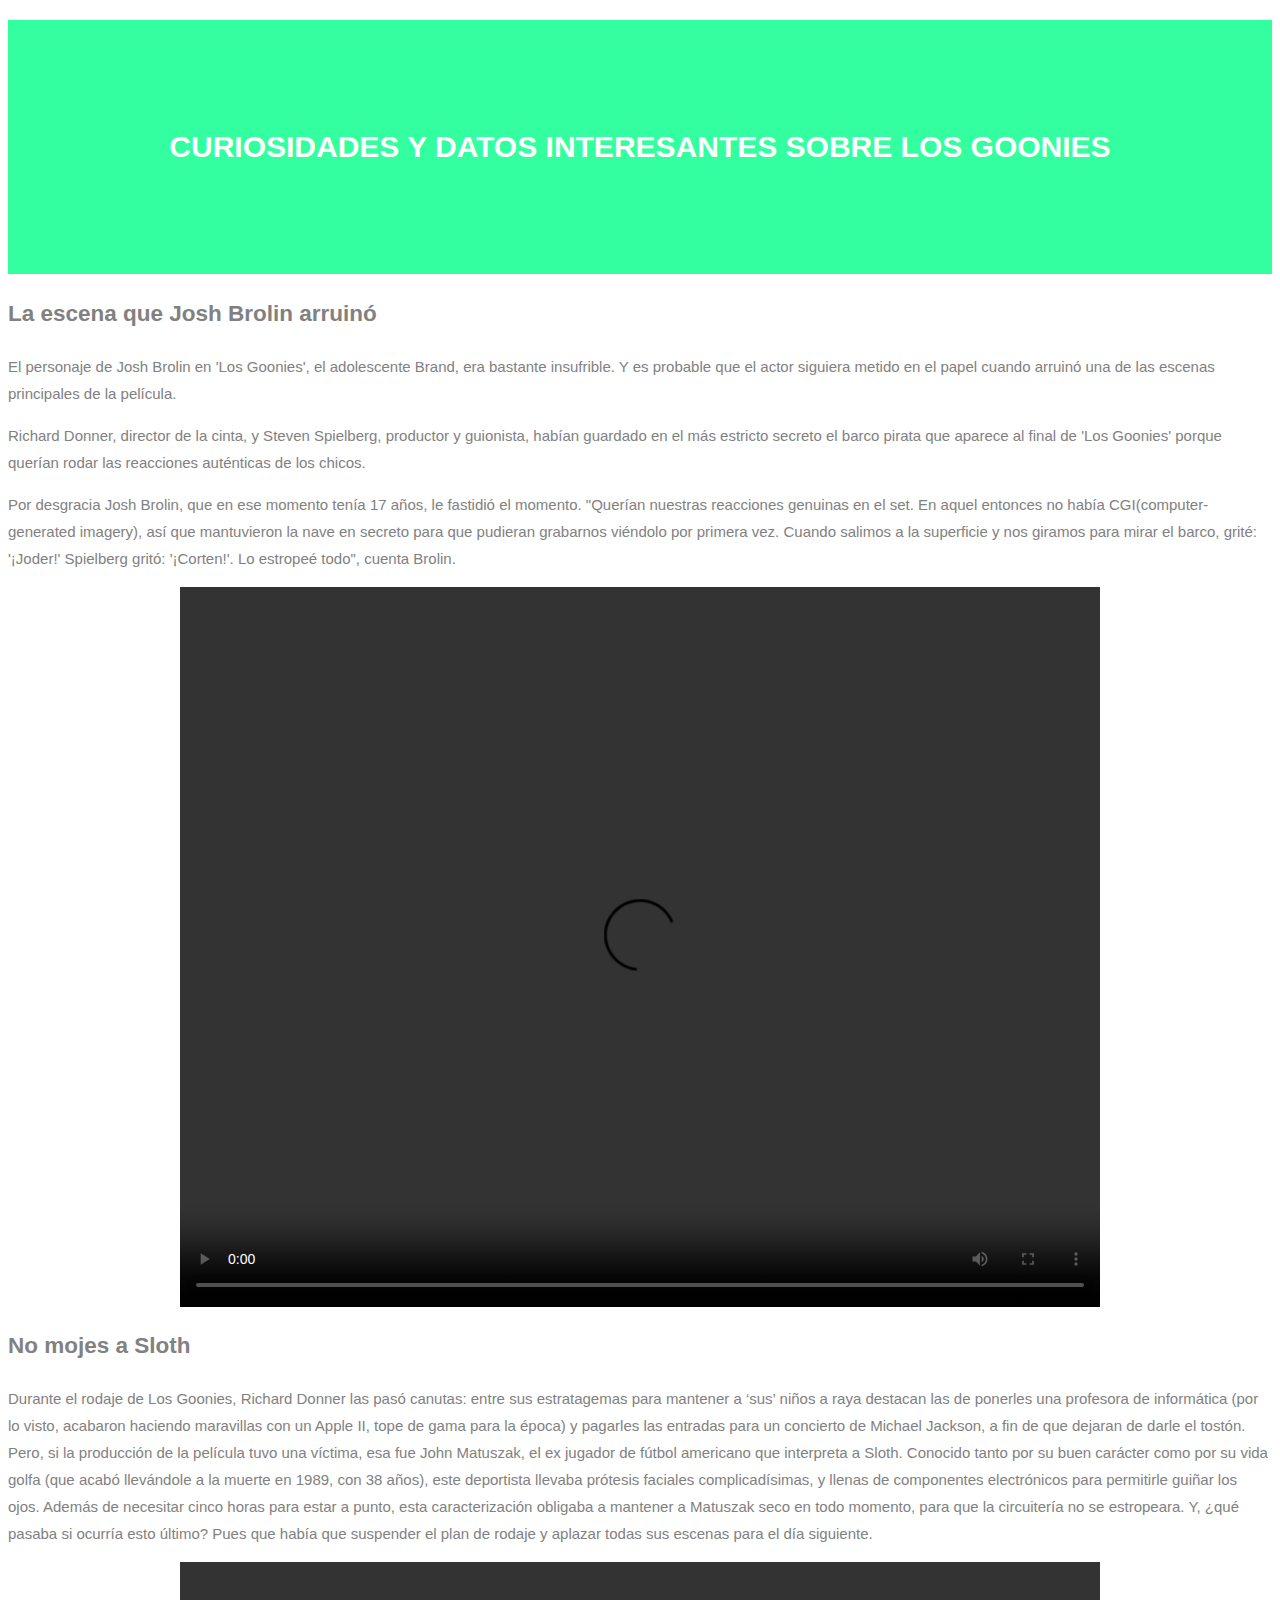
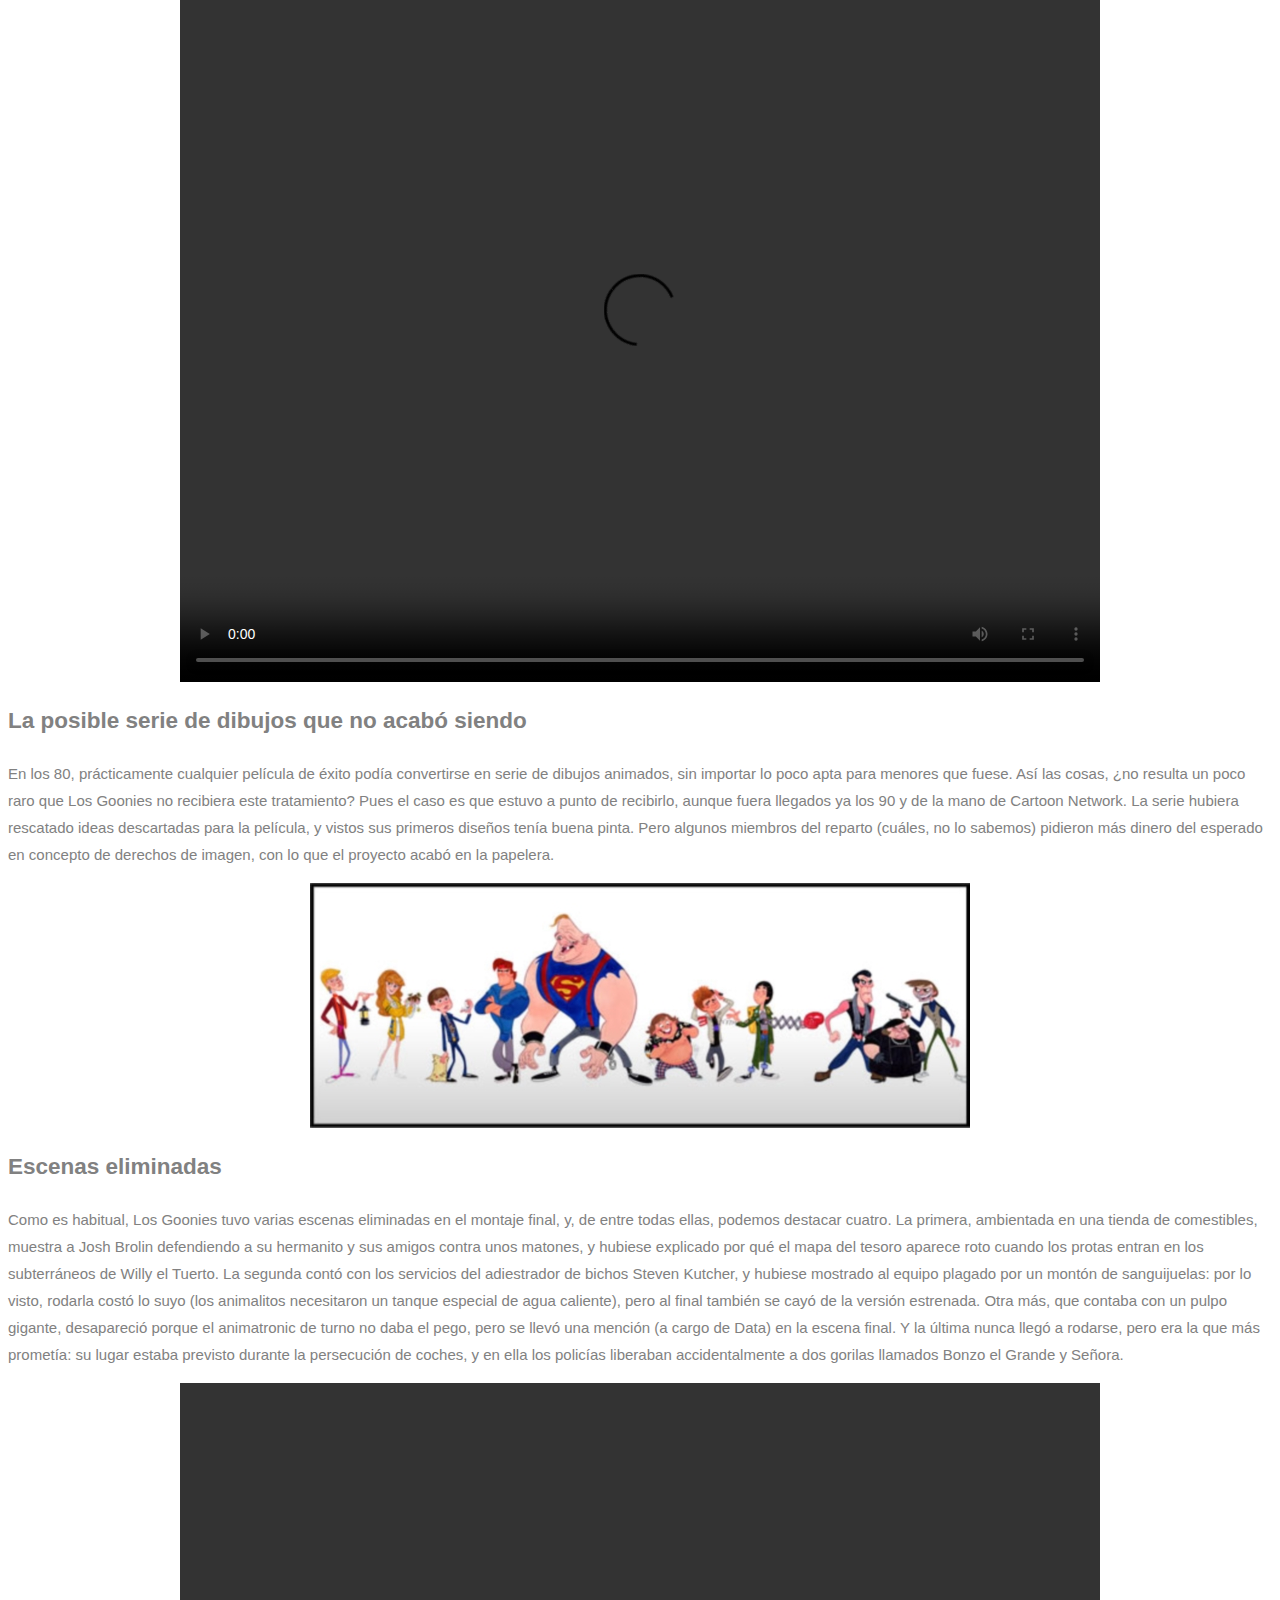
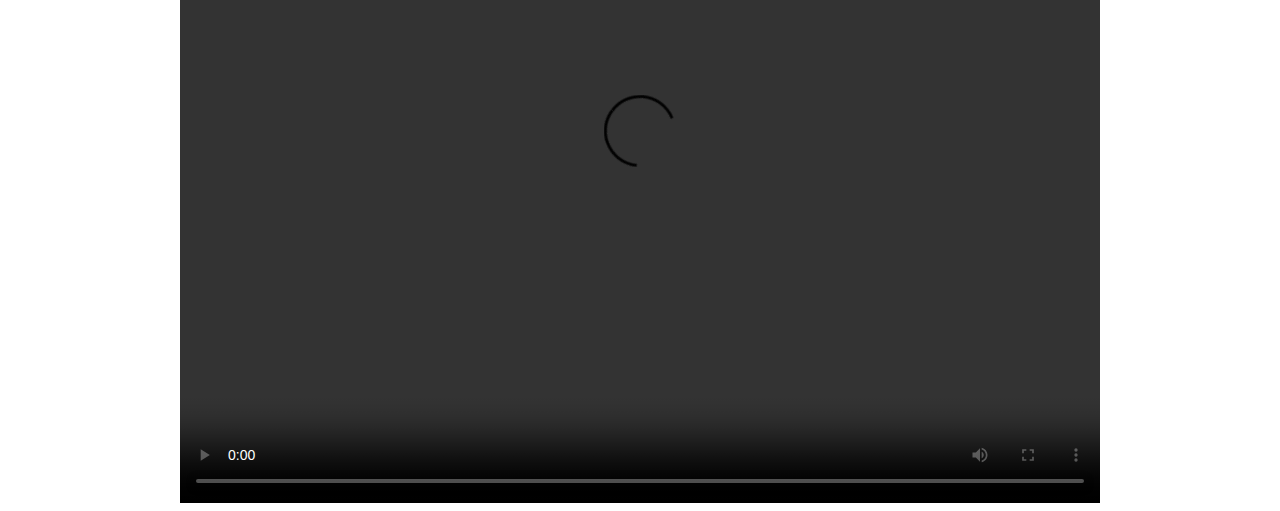
==== practica1/curiosidades.html @ 4f12e3e1 "Estado pervio a la ultima practica" ====
<!DOCTYPE HTML>

<html lang="es">
<head>
    <!-- Datos que describen el documento -->
    <meta charset="UTF-8"/>
    <meta name="description" content="Curiosidades y datos interesantes sobre Los Goonies"/>
    <meta name="author" content="Marcos Fernández González"/>
    <title>Los Goonies(The Goonies)</title>
    <!-- añadir el elemento link de enlace a la hoja de estilo dentro del <head> del documento html -->
    <link rel="stylesheet" type="text/css" href="estilo.css" />
</head>

<body>
    <h1>Curiosidades y datos interesantes sobre Los Goonies</h1>
    <h2>La escena que Josh Brolin arruinó</h2>
    <p>El personaje de Josh Brolin en 'Los Goonies', el adolescente Brand, era bastante insufrible. Y es probable que el actor siguiera metido en el papel cuando 
        arruinó una de las escenas principales de la película.</p>
    <p>Richard Donner, director de la cinta, y Steven Spielberg, productor y guionista, habían guardado en el más estricto secreto el barco pirata que aparece al final 
        de 'Los Goonies' porque querían rodar las reacciones auténticas de los chicos.</p>
    <p>Por desgracia Josh Brolin, que en ese momento tenía 17 años, le fastidió el momento. "Querían nuestras reacciones genuinas en el set. En aquel entonces no había 
        CGI(computer-generated imagery), así que mantuvieron la nave en secreto para que pudieran grabarnos viéndolo por primera vez. Cuando salimos a la superficie y 
        nos giramos para mirar el barco, grité: '¡Joder!' Spielberg gritó: '¡Corten!'. Lo estropeé todo", cuenta Brolin.</p>
    
    <video controls><source src="multimedia/escena.mp4" type="video/mp4"/></video>
    <h2>No mojes a Sloth</h2>
    <p>Durante el rodaje de Los Goonies, Richard Donner las pasó canutas: entre sus estratagemas para mantener a ‘sus’ niños a raya destacan las de ponerles una profesora
         de informática (por lo visto, acabaron haciendo maravillas con un Apple II, tope de gama para la época) y pagarles las entradas para un concierto de Michael 
         Jackson, a fin de que dejaran de darle el tostón. Pero, si la producción de la película tuvo una víctima, esa fue John Matuszak, el ex jugador de fútbol 
         americano que interpreta a Sloth. Conocido tanto por su buen carácter como por su vida golfa (que acabó llevándole a la muerte en 1989, con 38 años), este 
         deportista llevaba prótesis faciales complicadísimas, y llenas de componentes electrónicos para permitirle guiñar los ojos. Además de necesitar cinco horas 
         para estar a punto, esta caracterización obligaba a mantener a Matuszak seco en todo momento, para que la circuitería no se estropeara. Y, ¿qué pasaba si 
         ocurría esto último? Pues que había que suspender el plan de rodaje y aplazar todas sus escenas para el día siguiente.</p>
    <video controls><source src="multimedia/sloth.mp4" type="video/mp4"/></video>
    <h2>La posible serie de dibujos que no acabó siendo</h2>
    <p>En los 80, prácticamente cualquier película de éxito podía convertirse en serie de dibujos animados, sin importar lo poco apta para menores que fuese. Así las 
        cosas, ¿no resulta un poco raro que Los Goonies no recibiera este tratamiento? Pues el caso es que estuvo a punto de recibirlo, aunque fuera llegados ya los 90 
        y de la mano de Cartoon Network. La serie hubiera rescatado ideas descartadas para la película, y vistos sus primeros diseños tenía buena pinta. Pero algunos 
        miembros del reparto (cuáles, no lo sabemos) pidieron más dinero del esperado en concepto de derechos de imagen, con lo que el proyecto acabó en la papelera.</p>
    <img src="multimedia/cartoon.jpg" alt="Los goonies cartoon"/>
    <h2>Escenas eliminadas</h2>
    <p>Como es habitual, Los Goonies tuvo varias escenas eliminadas en el montaje final, y, de entre todas ellas, podemos destacar cuatro. La primera, ambientada en 
        una tienda de comestibles, muestra a Josh Brolin defendiendo a su hermanito y sus amigos contra unos matones, y hubiese explicado por qué el mapa del tesoro 
        aparece roto cuando los protas entran en los subterráneos de Willy el Tuerto. La segunda contó con los servicios del adiestrador de bichos Steven Kutcher, y 
        hubiese mostrado al equipo plagado por un montón de sanguijuelas: por lo visto, rodarla costó lo suyo (los animalitos necesitaron un tanque especial de agua 
        caliente), pero al final también se cayó de la versión estrenada. Otra más, que contaba con un pulpo gigante, desapareció porque el animatronic de turno no 
        daba el pego, pero se llevó una mención (a cargo de Data) en la escena final. Y la última nunca llegó a rodarse, pero era la que más prometía: su lugar estaba 
        previsto durante la persecución de coches, y en ella los policías liberaban accidentalmente a dos gorilas llamados Bonzo el Grande y Señora. </p>
    <video controls><source src="multimedia/deleted.mp4" type="video/mp4"/></video>
</body>
---- practica1/estilo.css ----
/* a = 0 b = 0 c = 1 */
body {
    font: 400 15px Tahoma, sans-serif; /*Familia sans-serif*/
    line-height: 1.8;
    color: #818181;
}
h1 {
    background-color:#33ffa0; 
    color: #fff;
    text-transform: uppercase;
    padding: 100px 25px;
    text-align: center;
}
img{
    display:block;
    margin:auto;
}
table, th, td {
    border: 1px solid black;
}
th, td {
    padding: 15px;
}
video{
    display:block;
    margin:auto;
    width: 920px;
    height: 720px;
}
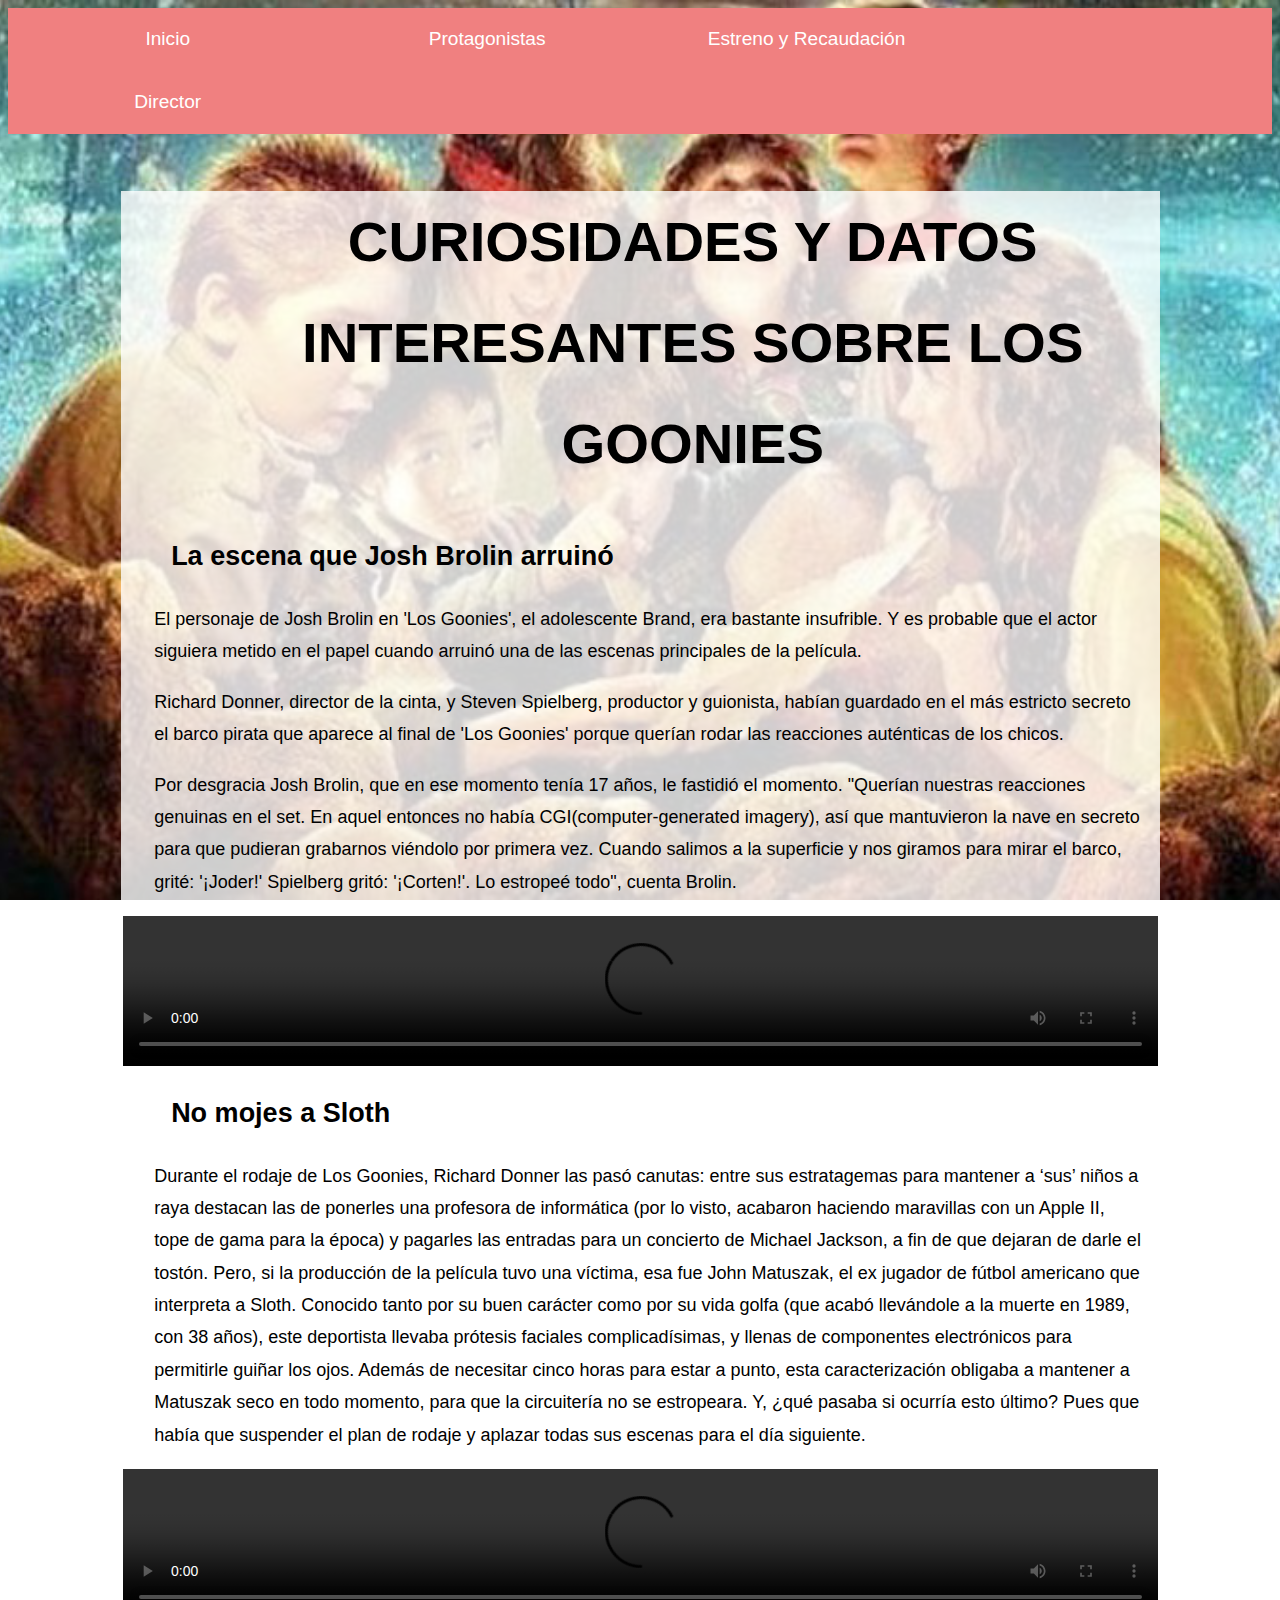
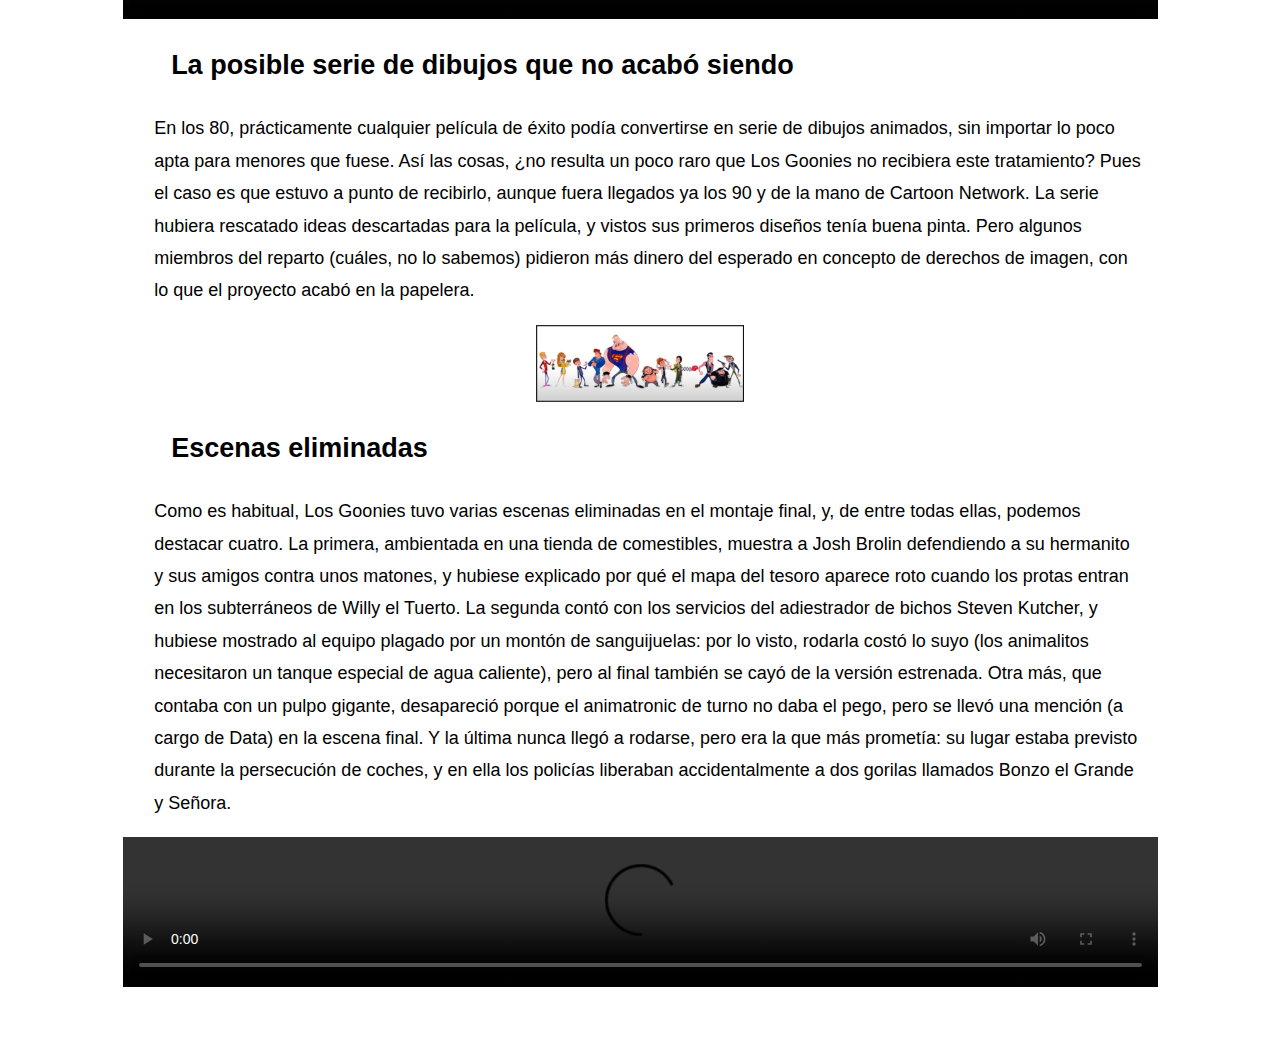
==== commit ea516c55: "Final" ====
--- a/practica1/curiosidades.html
+++ b/practica1/curiosidades.html
@@ -1,50 +1,109 @@
 <!DOCTYPE HTML>
 
 <html lang="es">
-<head>
-    <!-- Datos que describen el documento -->
-    <meta charset="UTF-8"/>
-    <meta name="description" content="Curiosidades y datos interesantes sobre Los Goonies"/>
-    <meta name="author" content="Marcos Fernández González"/>
-    <title>Los Goonies(The Goonies)</title>
-    <!-- añadir el elemento link de enlace a la hoja de estilo dentro del <head> del documento html -->
-    <link rel="stylesheet" type="text/css" href="estilo.css" />
-</head>
 
-<body>
-    <h1>Curiosidades y datos interesantes sobre Los Goonies</h1>
-    <h2>La escena que Josh Brolin arruinó</h2>
-    <p>El personaje de Josh Brolin en 'Los Goonies', el adolescente Brand, era bastante insufrible. Y es probable que el actor siguiera metido en el papel cuando 
-        arruinó una de las escenas principales de la película.</p>
-    <p>Richard Donner, director de la cinta, y Steven Spielberg, productor y guionista, habían guardado en el más estricto secreto el barco pirata que aparece al final 
-        de 'Los Goonies' porque querían rodar las reacciones auténticas de los chicos.</p>
-    <p>Por desgracia Josh Brolin, que en ese momento tenía 17 años, le fastidió el momento. "Querían nuestras reacciones genuinas en el set. En aquel entonces no había 
-        CGI(computer-generated imagery), así que mantuvieron la nave en secreto para que pudieran grabarnos viéndolo por primera vez. Cuando salimos a la superficie y 
-        nos giramos para mirar el barco, grité: '¡Joder!' Spielberg gritó: '¡Corten!'. Lo estropeé todo", cuenta Brolin.</p>
-    
-    <video controls><source src="multimedia/escena.mp4" type="video/mp4"/></video>
-    <h2>No mojes a Sloth</h2>
-    <p>Durante el rodaje de Los Goonies, Richard Donner las pasó canutas: entre sus estratagemas para mantener a ‘sus’ niños a raya destacan las de ponerles una profesora
-         de informática (por lo visto, acabaron haciendo maravillas con un Apple II, tope de gama para la época) y pagarles las entradas para un concierto de Michael 
-         Jackson, a fin de que dejaran de darle el tostón. Pero, si la producción de la película tuvo una víctima, esa fue John Matuszak, el ex jugador de fútbol 
-         americano que interpreta a Sloth. Conocido tanto por su buen carácter como por su vida golfa (que acabó llevándole a la muerte en 1989, con 38 años), este 
-         deportista llevaba prótesis faciales complicadísimas, y llenas de componentes electrónicos para permitirle guiñar los ojos. Además de necesitar cinco horas 
-         para estar a punto, esta caracterización obligaba a mantener a Matuszak seco en todo momento, para que la circuitería no se estropeara. Y, ¿qué pasaba si 
-         ocurría esto último? Pues que había que suspender el plan de rodaje y aplazar todas sus escenas para el día siguiente.</p>
-    <video controls><source src="multimedia/sloth.mp4" type="video/mp4"/></video>
-    <h2>La posible serie de dibujos que no acabó siendo</h2>
-    <p>En los 80, prácticamente cualquier película de éxito podía convertirse en serie de dibujos animados, sin importar lo poco apta para menores que fuese. Así las 
-        cosas, ¿no resulta un poco raro que Los Goonies no recibiera este tratamiento? Pues el caso es que estuvo a punto de recibirlo, aunque fuera llegados ya los 90 
-        y de la mano de Cartoon Network. La serie hubiera rescatado ideas descartadas para la película, y vistos sus primeros diseños tenía buena pinta. Pero algunos 
-        miembros del reparto (cuáles, no lo sabemos) pidieron más dinero del esperado en concepto de derechos de imagen, con lo que el proyecto acabó en la papelera.</p>
-    <img src="multimedia/cartoon.jpg" alt="Los goonies cartoon"/>
-    <h2>Escenas eliminadas</h2>
-    <p>Como es habitual, Los Goonies tuvo varias escenas eliminadas en el montaje final, y, de entre todas ellas, podemos destacar cuatro. La primera, ambientada en 
-        una tienda de comestibles, muestra a Josh Brolin defendiendo a su hermanito y sus amigos contra unos matones, y hubiese explicado por qué el mapa del tesoro 
-        aparece roto cuando los protas entran en los subterráneos de Willy el Tuerto. La segunda contó con los servicios del adiestrador de bichos Steven Kutcher, y 
-        hubiese mostrado al equipo plagado por un montón de sanguijuelas: por lo visto, rodarla costó lo suyo (los animalitos necesitaron un tanque especial de agua 
-        caliente), pero al final también se cayó de la versión estrenada. Otra más, que contaba con un pulpo gigante, desapareció porque el animatronic de turno no 
-        daba el pego, pero se llevó una mención (a cargo de Data) en la escena final. Y la última nunca llegó a rodarse, pero era la que más prometía: su lugar estaba 
-        previsto durante la persecución de coches, y en ella los policías liberaban accidentalmente a dos gorilas llamados Bonzo el Grande y Señora. </p>
-    <video controls><source src="multimedia/deleted.mp4" type="video/mp4"/></video>
-</body>+    <head>
+        <!-- Datos que describen el documento -->
+        <meta charset="UTF-8" />
+        <meta name="description" content="Curiosidades y datos interesantes
+            sobre Los Goonies" />
+        <meta name="author" content="Marcos Fernández González" />
+        <title>Los Goonies(The Goonies)</title>
+        <!-- añadir el elemento link de enlace a la hoja de estilo dentro del <head> del documento html -->
+        <link rel="stylesheet" type="text/css" href="estilo.css" />
+    </head>
+
+    <body>
+        <nav>
+            <a href="index.html">Inicio</a>
+            <a href="protagonistas.html">Protagonistas</a>
+            <a href="estrenoyrecaudacion.html">Estreno y Recaudación</a> 
+            <a href="director.html">Director</a>
+        </nav>
+        <main>
+            <h1>Curiosidades y datos interesantes sobre Los Goonies</h1>
+            <h2>La escena que Josh Brolin arruinó</h2>
+            <p>El personaje de Josh Brolin en 'Los Goonies', el adolescente
+                Brand, era bastante insufrible. Y es probable que el actor
+                siguiera metido en el papel cuando
+                arruinó una de las escenas principales de la película.</p>
+            <p>Richard Donner, director de la cinta, y Steven Spielberg,
+                productor y guionista, habían guardado en el más estricto
+                secreto el barco pirata que aparece al final
+                de 'Los Goonies' porque querían rodar las reacciones auténticas
+                de los chicos.</p>
+            <p>Por desgracia Josh Brolin, que en ese momento tenía 17 años, le
+                fastidió el momento. "Querían nuestras reacciones genuinas en el
+                set. En aquel entonces no había
+                CGI(computer-generated imagery), así que mantuvieron la nave en
+                secreto para que pudieran grabarnos viéndolo por primera vez.
+                Cuando salimos a la superficie y
+                nos giramos para mirar el barco, grité: '¡Joder!' Spielberg
+                gritó: '¡Corten!'. Lo estropeé todo", cuenta Brolin.</p>
+
+            <video controls>
+                <source src="multimedia/escena.mp4" type="video/mp4" /></video>
+            <h2>No mojes a Sloth</h2>
+            <p>Durante el rodaje de Los Goonies, Richard Donner las pasó
+                canutas: entre sus estratagemas para mantener a ‘sus’ niños a
+                raya destacan las de ponerles una profesora
+                de informática (por lo visto, acabaron haciendo maravillas con
+                un Apple II, tope de gama para la época) y pagarles las entradas
+                para un concierto de Michael
+                Jackson, a fin de que dejaran de darle el tostón. Pero, si la
+                producción de la película tuvo una víctima, esa fue John
+                Matuszak, el ex jugador de fútbol
+                americano que interpreta a Sloth. Conocido tanto por su buen
+                carácter como por su vida golfa (que acabó llevándole a la
+                muerte en 1989, con 38 años), este
+                deportista llevaba prótesis faciales complicadísimas, y llenas
+                de componentes electrónicos para permitirle guiñar los ojos.
+                Además de necesitar cinco horas
+                para estar a punto, esta caracterización obligaba a mantener a
+                Matuszak seco en todo momento, para que la circuitería no se
+                estropeara. Y, ¿qué pasaba si
+                ocurría esto último? Pues que había que suspender el plan de
+                rodaje y aplazar todas sus escenas para el día siguiente.</p>
+            <video controls>
+                <source src="multimedia/sloth.mp4" type="video/mp4" /></video>
+            <h2>La posible serie de dibujos que no acabó siendo</h2>
+            <p>En los 80, prácticamente cualquier película de éxito podía
+                convertirse en serie de dibujos animados, sin importar lo poco
+                apta para menores que fuese. Así las
+                cosas, ¿no resulta un poco raro que Los Goonies no recibiera
+                este tratamiento? Pues el caso es que estuvo a punto de
+                recibirlo, aunque fuera llegados ya los 90
+                y de la mano de Cartoon Network. La serie hubiera rescatado
+                ideas descartadas para la película, y vistos sus primeros
+                diseños tenía buena pinta. Pero algunos
+                miembros del reparto (cuáles, no lo sabemos) pidieron más dinero
+                del esperado en concepto de derechos de imagen, con lo que el
+                proyecto acabó en la papelera.</p>
+            <img src="multimedia/cartoon.jpg" alt="Los goonies cartoon" />
+            <h2>Escenas eliminadas</h2>
+            <p>Como es habitual, Los Goonies tuvo varias escenas eliminadas en
+                el montaje final, y, de entre todas ellas, podemos destacar
+                cuatro. La primera, ambientada en
+                una tienda de comestibles, muestra a Josh Brolin defendiendo a
+                su hermanito y sus amigos contra unos matones, y hubiese
+                explicado por qué el mapa del tesoro
+                aparece roto cuando los protas entran en los subterráneos de
+                Willy el Tuerto. La segunda contó con los servicios del
+                adiestrador de bichos Steven Kutcher, y
+                hubiese mostrado al equipo plagado por un montón de
+                sanguijuelas: por lo visto, rodarla costó lo suyo (los
+                animalitos necesitaron un tanque especial de agua
+                caliente), pero al final también se cayó de la versión
+                estrenada. Otra más, que contaba con un pulpo gigante,
+                desapareció porque el animatronic de turno no
+                daba el pego, pero se llevó una mención (a cargo de Data) en la
+                escena final. Y la última nunca llegó a rodarse, pero era la que
+                más prometía: su lugar estaba
+                previsto durante la persecución de coches, y en ella los
+                policías liberaban accidentalmente a dos gorilas llamados Bonzo
+                el Grande y Señora. </p>
+            <video controls>
+                <source src="multimedia/deleted.mp4" type="video/mp4" /></video>
+        </main>
+    </body>
+</html>--- a/practica1/estilo.css
+++ b/practica1/estilo.css
@@ -1,29 +1,72 @@
-/* a = 0 b = 0 c = 1 */
+/*001*/
 body {
-    font: 400 15px Tahoma, sans-serif; /*Familia sans-serif*/
+    background-image: url("multimedia/goonies.jpg");
+    background-size: cover;
+    background-repeat: no-repeat;
+    background-position: center;
+    background-attachment: fixed;
+    font: 400 1.125em 'Trebuchet MS', 'Lucida Sans Unicode', 'Lucida Grande', 'Lucida Sans', Arial, sans-serif; /*Familia sans-serif*/
     line-height: 1.8;
-    color: #818181;
+    color: black;
+    height: 100%;
 }
+/*001*/
 h1 {
-    background-color:#33ffa0; 
-    color: #fff;
+    font-size: 3.125em;
+    font-family: 'Trebuchet MS', 'Lucida Sans Unicode', 'Lucida Grande', 'Lucida Sans', Arial, sans-serif;
+    color: black;
     text-transform: uppercase;
-    padding: 100px 25px;
     text-align: center;
 }
-img{
-    display:block;
-    margin:auto;
+/*001*/
+h1, h2, h3, h4, h5{
+    margin-left: 1.875em;
 }
-table, th, td {
-    border: 1px solid black;
-}
-th, td {
-    padding: 15px;
-}
+/*001*/
 video{
     display:block;
     margin:auto;
-    width: 920px;
-    height: 720px;
+    width: 57.500em;
+}
+/*001*/
+nav {
+    width: 100%;
+    background-color: lightcoral;
+    overflow: auto;
+  }
+/*002*/
+nav > a {
+    float: left;
+    padding: 0.750em;
+    color: white;
+    text-decoration: none;
+    font-size: 1.063em;
+    width: 23%;
+    text-align: center;
+}
+/*001*/
+main{
+    display: block;
+    background-color: rgba(255, 255, 255, 0.8);
+    margin-top: 3.125em;
+    margin-left: 6.250em;
+    margin-right: 6.250em;
+    margin-bottom: 3.125em;
+}
+/*001*/
+p{
+    margin-left: 1.875em;
+    margin-right: 1em;
+}
+/*001*/
+img{
+    display: block;
+    margin: auto;
+    height: 20%;
+    width: 20%;
+}
+/*001*/
+li{
+    color: black;
+    margin: 0;
 }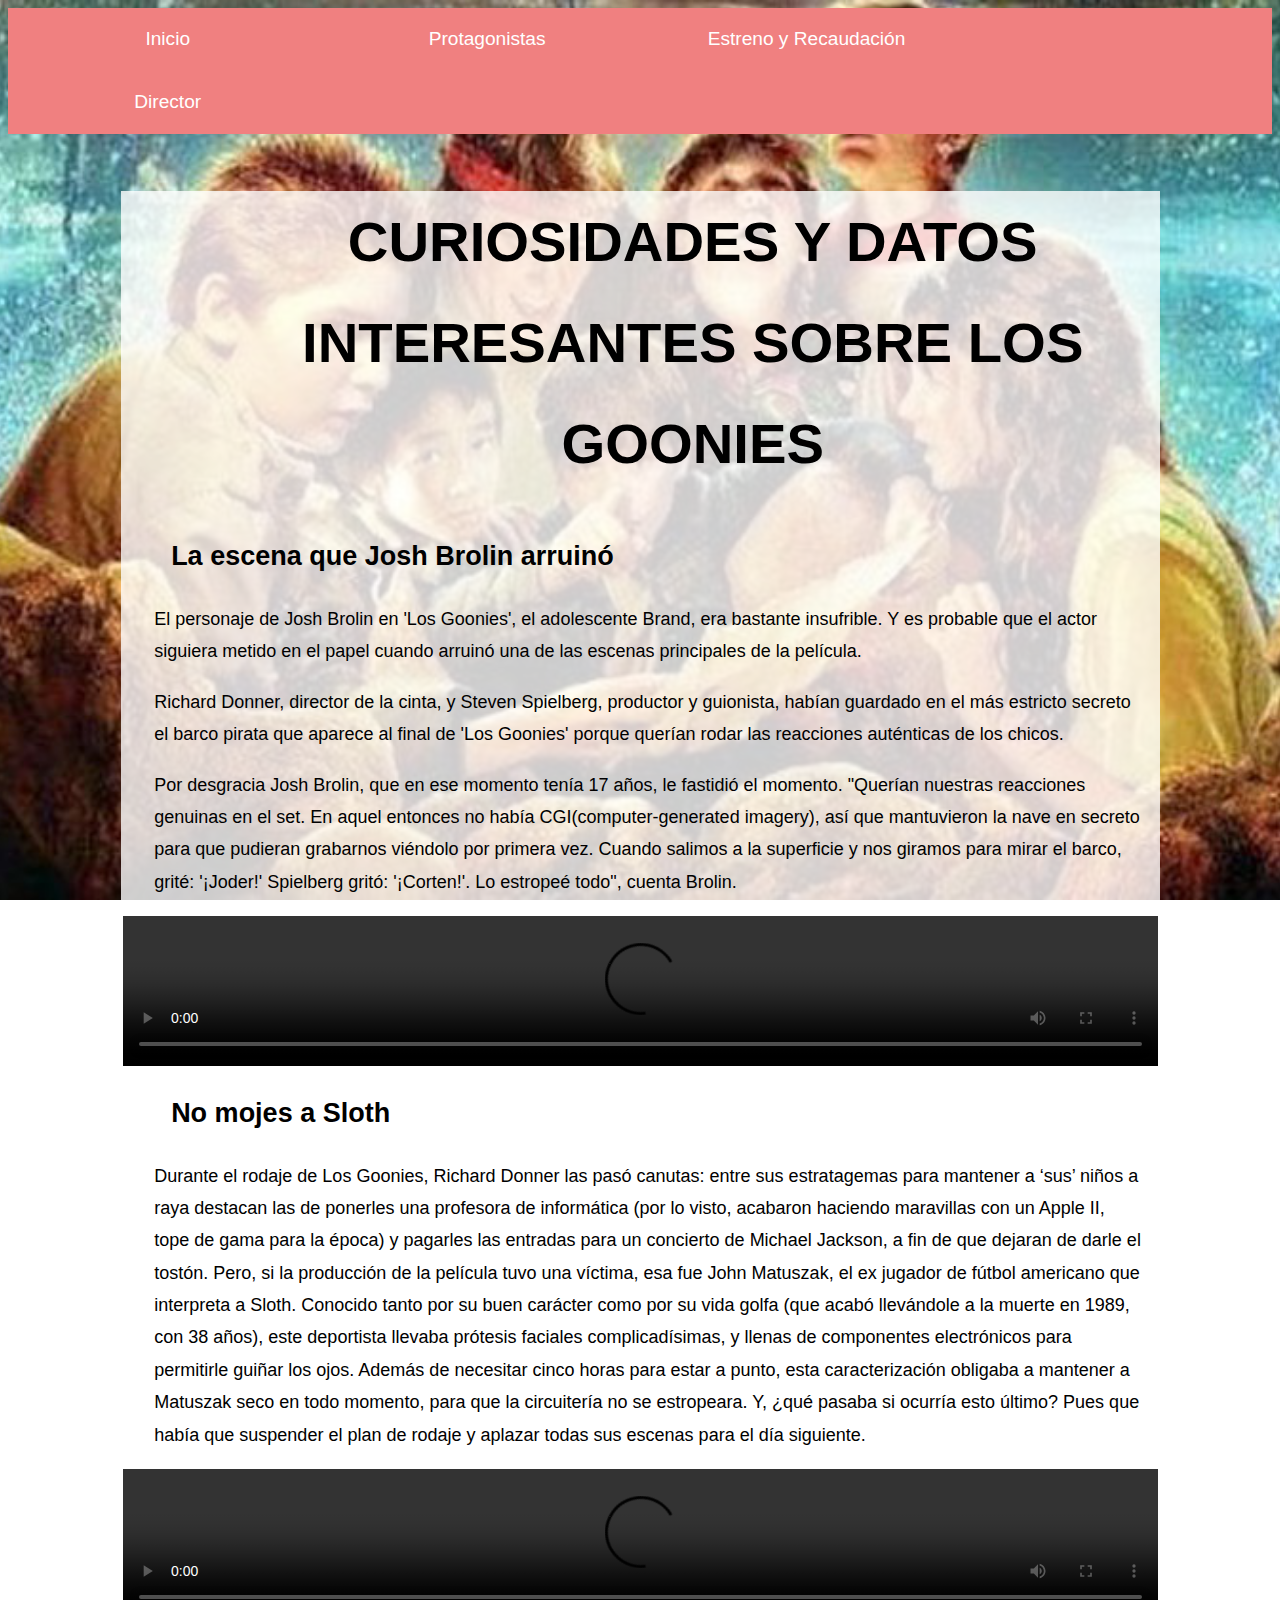
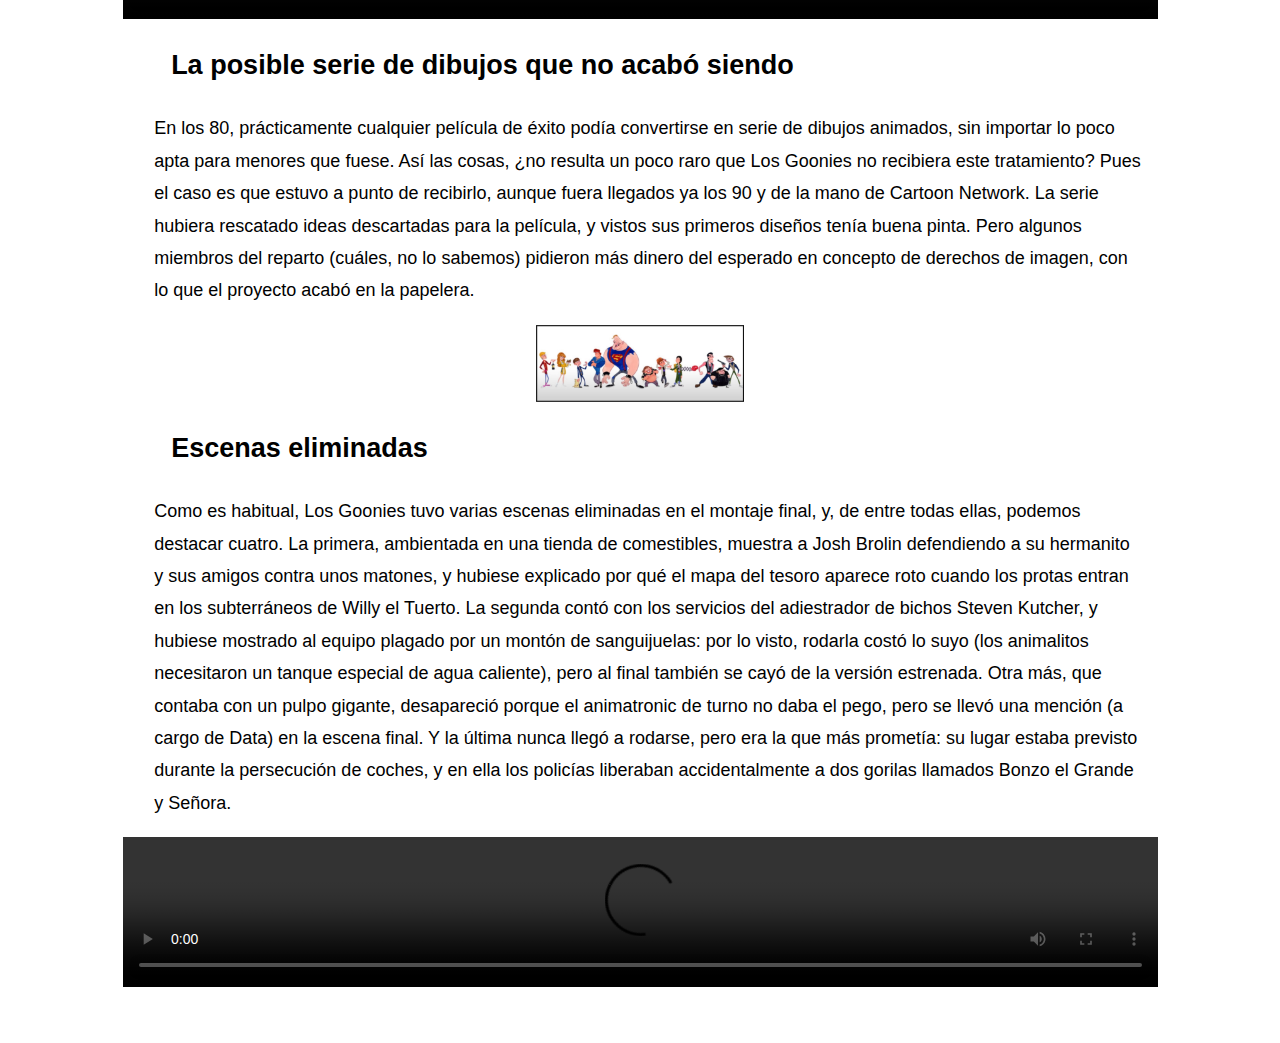
==== commit c0ed8d5b: "taw" ====
--- a/practica1/curiosidades.html
+++ b/practica1/curiosidades.html
@@ -15,10 +15,10 @@
 
     <body>
         <nav>
-            <a href="index.html">Inicio</a>
-            <a href="protagonistas.html">Protagonistas</a>
-            <a href="estrenoyrecaudacion.html">Estreno y Recaudación</a> 
-            <a href="director.html">Director</a>
+            <a href="index.html" accesskey="i">Inicio</a>
+            <a href="protagonistas.html" accesskey="p">Protagonistas</a>
+            <a href="estrenoyrecaudacion.html" accesskey="e">Estreno y Recaudación</a> 
+            <a href="director.html" accesskey="d">Director</a>
         </nav>
         <main>
             <h1>Curiosidades y datos interesantes sobre Los Goonies</h1>
@@ -65,7 +65,7 @@
                 ocurría esto último? Pues que había que suspender el plan de
                 rodaje y aplazar todas sus escenas para el día siguiente.</p>
             <video controls>
-                <source src="multimedia/sloth.mp4" type="video/mp4" /></video>
+                <source src="multimedia/sloth.mp4" type="video/mp4"/></video>
             <h2>La posible serie de dibujos que no acabó siendo</h2>
             <p>En los 80, prácticamente cualquier película de éxito podía
                 convertirse en serie de dibujos animados, sin importar lo poco
